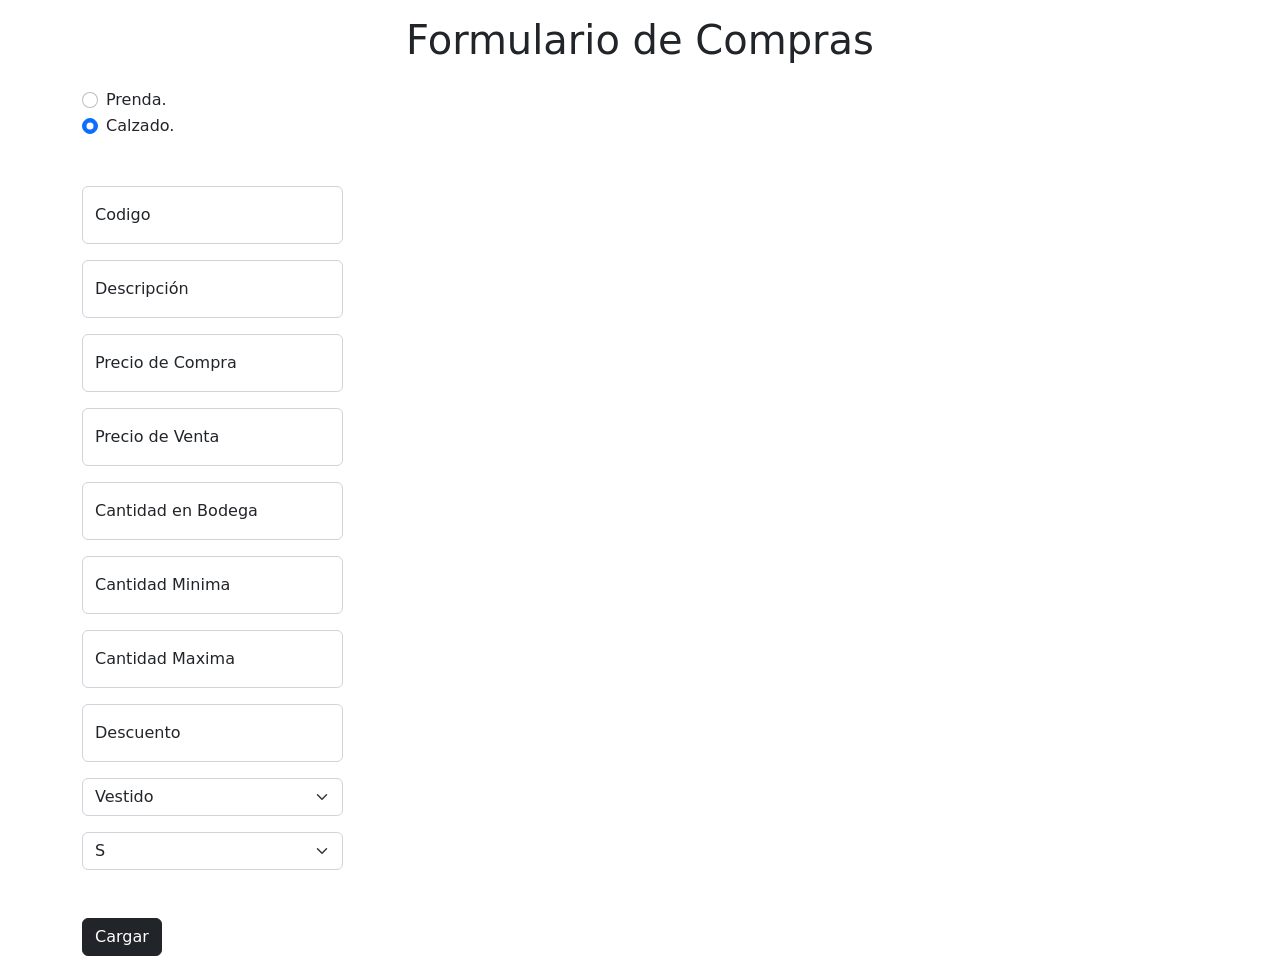
==== reto/vRetos.html @ 3c330ead "Empezando con mi tortura" ====
<!DOCTYPE html>
<html lang="en">
<head>
    <meta charset="UTF-8">
    <meta http-equiv="X-UA-Compatible" content="IE=edge">
    <meta name="viewport" content="width=device-width, initial-scale=1.0">
    <title>Viernes de Pruebas</title>
    <link rel="stylesheet" href="./bootstrap.css/bootstrap.min.css">
    <link rel="stylesheet" href="./vRetos.css">
    <script src="./bootstrap.js/bootstrap.min.js" defer></script>
    <script src="./vRetos.js" defer></script>
</head>
<body>
    

    <div class="container">
        <div class="row text-center">
            <div class="col-12 mt-3">
                <h1>Formulario de Compras</h1>
            </div>
        </div>

        <form action="">
            <div class="row d-flex flex-column">
                <div class="col-3  mt-3 miFormulario">
                    <div class="form-check">
                        <input class="form-check-input" type="radio" name="flexRadioDefault" id="prenda">
                        <label class="form-check-label" for="flexRadioDefault1">
                        Prenda.
                        </label>
                    </div>
                    <div class="form-check">
                        <input class="form-check-input" type="radio" name="flexRadioDefault" id="calzado" checked>
                        <label class="form-check-label" for="flexRadioDefault2">
                        Calzado.
                        </label>
                    </div>
                    <div class="form-floating">
                        <input type="number" class="form-control mt-5 codigo" id="floatingInput" placeholder="Codigo">
                        <label for="floatingInput">Codigo</label>
                    </div>
                    <div class="form-floating">
                        <input type="text" class="form-control mt-3 descripcion" id="floatingInput" placeholder="Descripción">
                        <label for="floatingInput">Descripción</label>
                    </div>
                    <div class="form-floating mt-3">
                        <input type="number" class="form-control pCompra" id="floatingInput"
                            placeholder="Precio de Compra">
                        <label for="floatingInput">Precio de Compra</label>
                    </div>
                    <div class="form-floating mt-3">
                        <input type="number" class="form-control pVenta" id="floatingInput"
                            placeholder="Precio de Venta">
                        <label for="floatingInput">Precio de Venta</label>
                    </div>
                    <div class="form-floating mt-3">
                        <input type="number" class="form-control cBodega" id="floatingInput"
                            placeholder="Cantidad en Bodega">
                        <label for="floatingInput">Cantidad en Bodega</label>
                    </div>
                    <div class="form-floating mt-3">
                        <input type="number" class="form-control cMinima" id="floatingInput"
                            placeholder="Cantidad Minima">
                        <label for="floatingInput">Cantidad Minima</label>
                    </div>
                    <div class="form-floating mt-3">
                        <input type="number" class="form-control cMaxima" id="floatingInput"
                            placeholder="Cantidad Maxima">
                        <label for="floatingInput">Cantidad Maxima</label>
                    </div>
                    <div class="form-floating mt-3">
                        <input type="number" class="form-control descuento" id="floatingInput"
                            placeholder="Descuento">
                        <label for="floatingInput">Descuento</label>
                    </div>

                    <select class="form-select mt-3 seleccionPrenda" aria-label="Default select example">
                        <option value="1">Vestido</option>
                        <option value="2">Pantalon</option>
                        <option value="3">Camisa</option>
                        <option value="4">Buzo</option>
                        <option value="5">Esqueleto</option>
                        <option value="6">Blusa</option>
                    </select>

                    <select class="form-select mt-3 tallaPrenda" aria-label="Default select example">
                        <option value="1">S</option>
                        <option value="2">M</option>
                        <option value="3">L</option>
                        <option value="4">XL</option>
                        <option value="5">XXL</option>
                    </select>




                    <button type="button" id="agregar" class="btn btn-dark mt-5">Cargar</button>

                    
                </div>
            </div>
        </form>


    </div>
</body>
</html>
---- reto/vRetos.css ----
body {
    margin: 0%;
    padding: 0%;
}
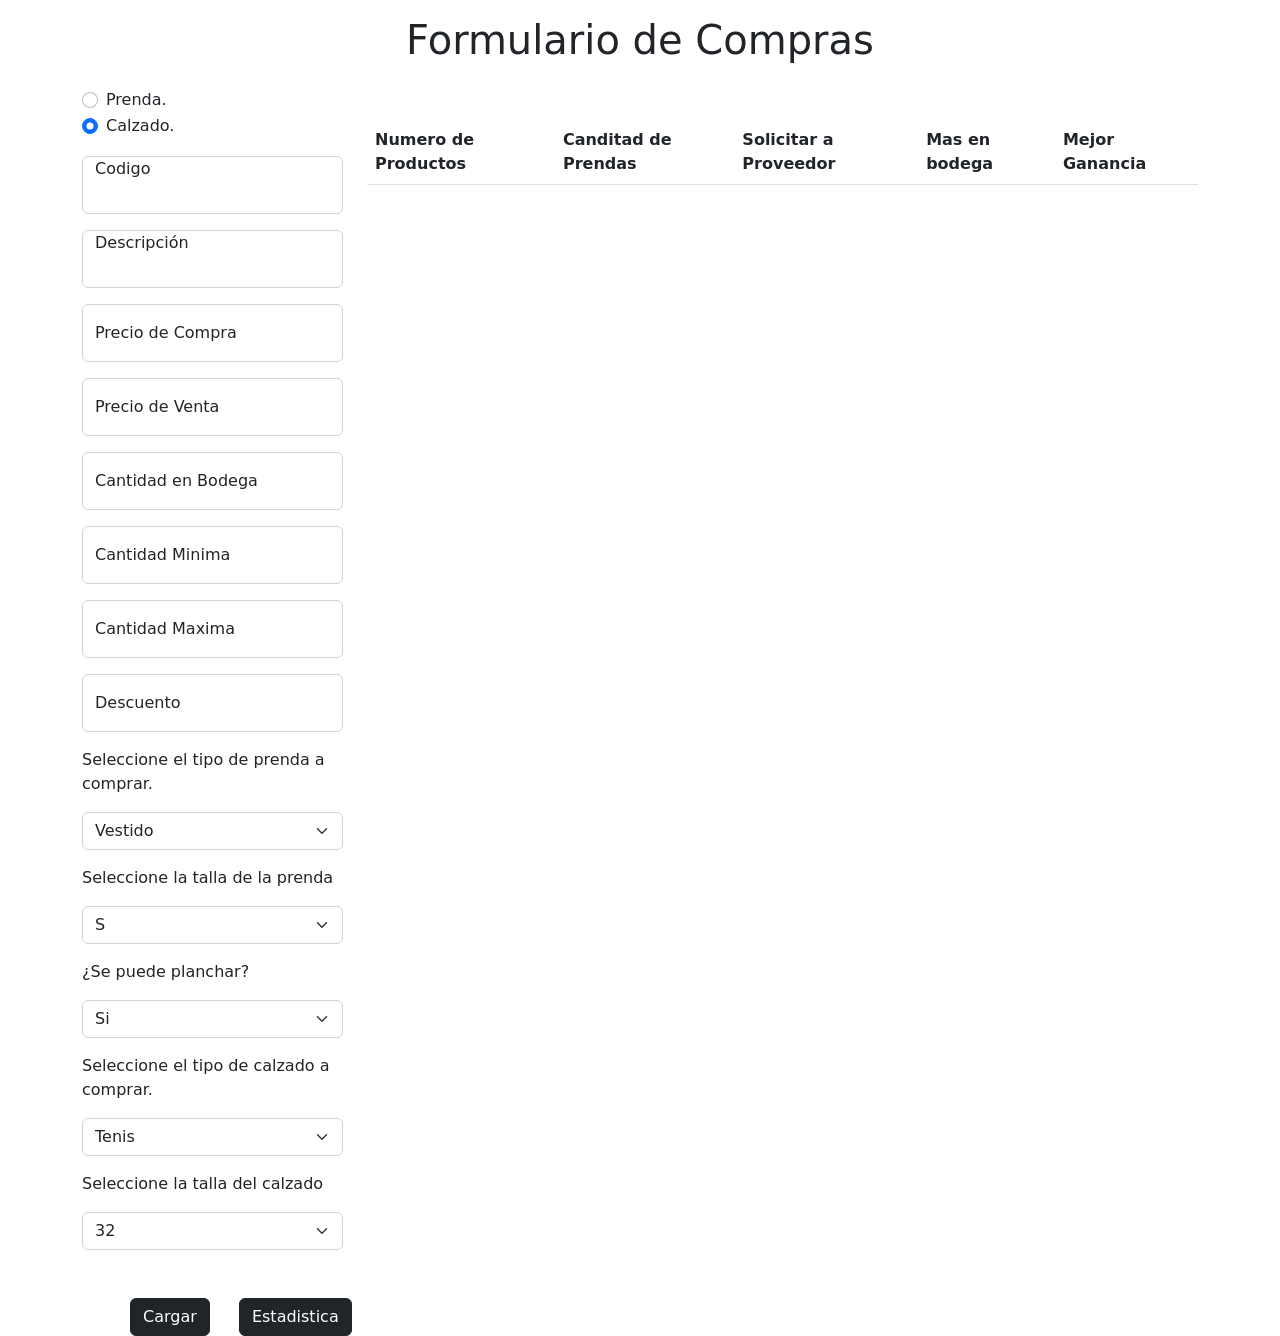
==== commit ff50034f: "Corrigiendo mi pereza" ====
--- a/reto/vRetos.html
+++ b/reto/vRetos.html
@@ -8,11 +8,9 @@
     <link rel="stylesheet" href="./bootstrap.css/bootstrap.min.css">
     <link rel="stylesheet" href="./vRetos.css">
     <script src="./bootstrap.js/bootstrap.min.js" defer></script>
-    <script src="./vRetos.js" defer></script>
+    <script src="./vRetos.js" type="module" defer></script>
 </head>
 <body>
-    
-
     <div class="container">
         <div class="row text-center">
             <div class="col-12 mt-3">
@@ -21,8 +19,8 @@
         </div>
 
         <form action="">
-            <div class="row d-flex flex-column">
-                <div class="col-3  mt-3 miFormulario">
+            <div class="row ">
+                <div class="col-3  mt-3 miFormulario d-flex flex-column">
                     <div class="form-check">
                         <input class="form-check-input" type="radio" name="flexRadioDefault" id="prenda">
                         <label class="form-check-label" for="flexRadioDefault1">
@@ -36,7 +34,7 @@
                         </label>
                     </div>
                     <div class="form-floating">
-                        <input type="number" class="form-control mt-5 codigo" id="floatingInput" placeholder="Codigo">
+                        <input type="number" class="form-control mt-3 codigo" id="floatingInput" placeholder="Codigo">
                         <label for="floatingInput">Codigo</label>
                     </div>
                     <div class="form-floating">
@@ -73,35 +71,80 @@
                             placeholder="Descuento">
                         <label for="floatingInput">Descuento</label>
                     </div>
-
-                    <select class="form-select mt-3 seleccionPrenda" aria-label="Default select example">
+                    <p class="text-start mt-3">Seleccione el tipo de prenda a comprar.</p>
+                    <select class="form-select seleccionPrenda" aria-label="Default select example">
                         <option value="1">Vestido</option>
                         <option value="2">Pantalon</option>
+                        <option value="2">Mocho</option>
+                        <option value="2">Lloguer</option>
                         <option value="3">Camisa</option>
                         <option value="4">Buzo</option>
                         <option value="5">Esqueleto</option>
                         <option value="6">Blusa</option>
                     </select>
-
-                    <select class="form-select mt-3 tallaPrenda" aria-label="Default select example">
+                    <p class="text-start mt-3">Seleccione la talla de la prenda</p>
+                    <select class="form-select tallaPrenda" aria-label="Default select example">
                         <option value="1">S</option>
                         <option value="2">M</option>
                         <option value="3">L</option>
                         <option value="4">XL</option>
                         <option value="5">XXL</option>
                     </select>
+                    <p class="text-start mt-3">¿Se puede planchar?</p>
+                    <select class="form-select tallaPrenda" aria-label="Default select example">
+                        <option value="1">Si</option>
+                        <option value="2">No</option>
+                    </select>
+                    <p class="text-start mt-3">Seleccione el tipo de calzado a comprar.</p>
+                    <select class="form-select seleccionPrenda" aria-label="Default select example">
+                        <option value="1">Tenis</option>
+                        <option value="2">Botines</option>
+                        <option value="3">Botas</option>    
+                        <option value="4">Tacones</option>
+                        <option value="5">Sandalias</option>
+                        <option value="6">Pantuflas</option>
+                        <option value="6">Chagualos</option>
+                        <option value="6">Pisahuevos</option>
+                    </select>
 
+                    <p class="text-start mt-3">Seleccione la talla del calzado</p>
+                    <select class="form-select tallaCalzado" aria-label="Default select example">
+                        <option value="1">32</option>
+                        <option value="2">34</option>
+                        <option value="3">36</option>
+                        <option value="4">38</option>
+                        <option value="5">40</option>
+                        <option value="6">42</option>
+                    </select>
+                </div>
 
-
-
-                    <button type="button" id="agregar" class="btn btn-dark mt-5">Cargar</button>
-
-                    
+                <div class="col-9 mt-5">
+                    <table class="table table-hover">
+                        <thead>
+                            <tr>
+                            <th scope="col">Numero de Productos</th>
+                            <th scope="col">Canditad de Prendas</th>
+                            <th scope="col">Solicitar a Proveedor</th>
+                            <th scope="col">Mas en bodega</th>
+                            <th scope="col">Mejor Ganancia</th>
+                            </tr>
+                        </thead>
+                        <tbody id="tabla">
+                        
+                        </tbody>
+                    </table>
                 </div>
             </div>
         </form>
 
+        <button type="button" id="agregar" class="btn btn-dark mt-5 ms-5">Cargar</button>
+        <button type="button" id="agregar" class="btn btn-dark mt-5 ms-4">Estadistica</button>
 
-    </div>
+
+        <div class="row" id="tarjeta">
+
+        </div>
+
+    </div> <!-- Cierre del container-->
 </body>
 </html>
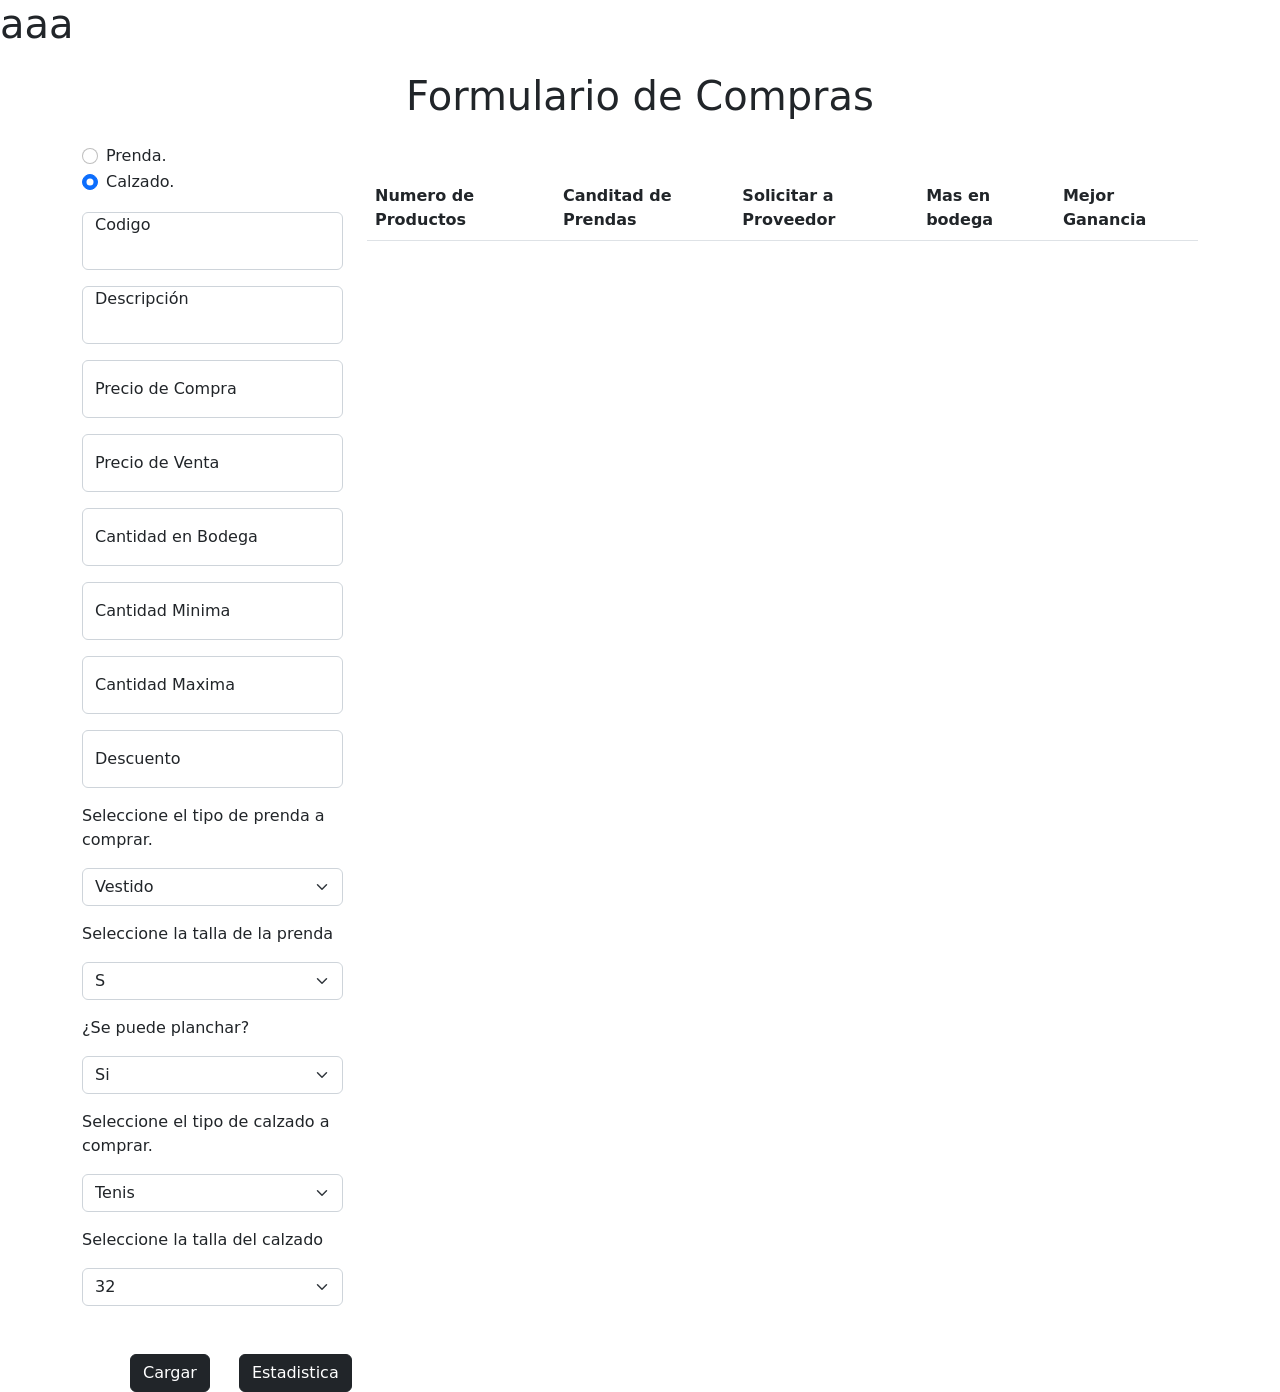
==== commit a264e676: "Agregando la API" ====
--- a/reto/vRetos.html
+++ b/reto/vRetos.html
@@ -11,6 +11,7 @@
     <script src="./vRetos.js" type="module" defer></script>
 </head>
 <body>
+    <h1 id="aaa">aaa</h1>
     <div class="container">
         <div class="row text-center">
             <div class="col-12 mt-3">
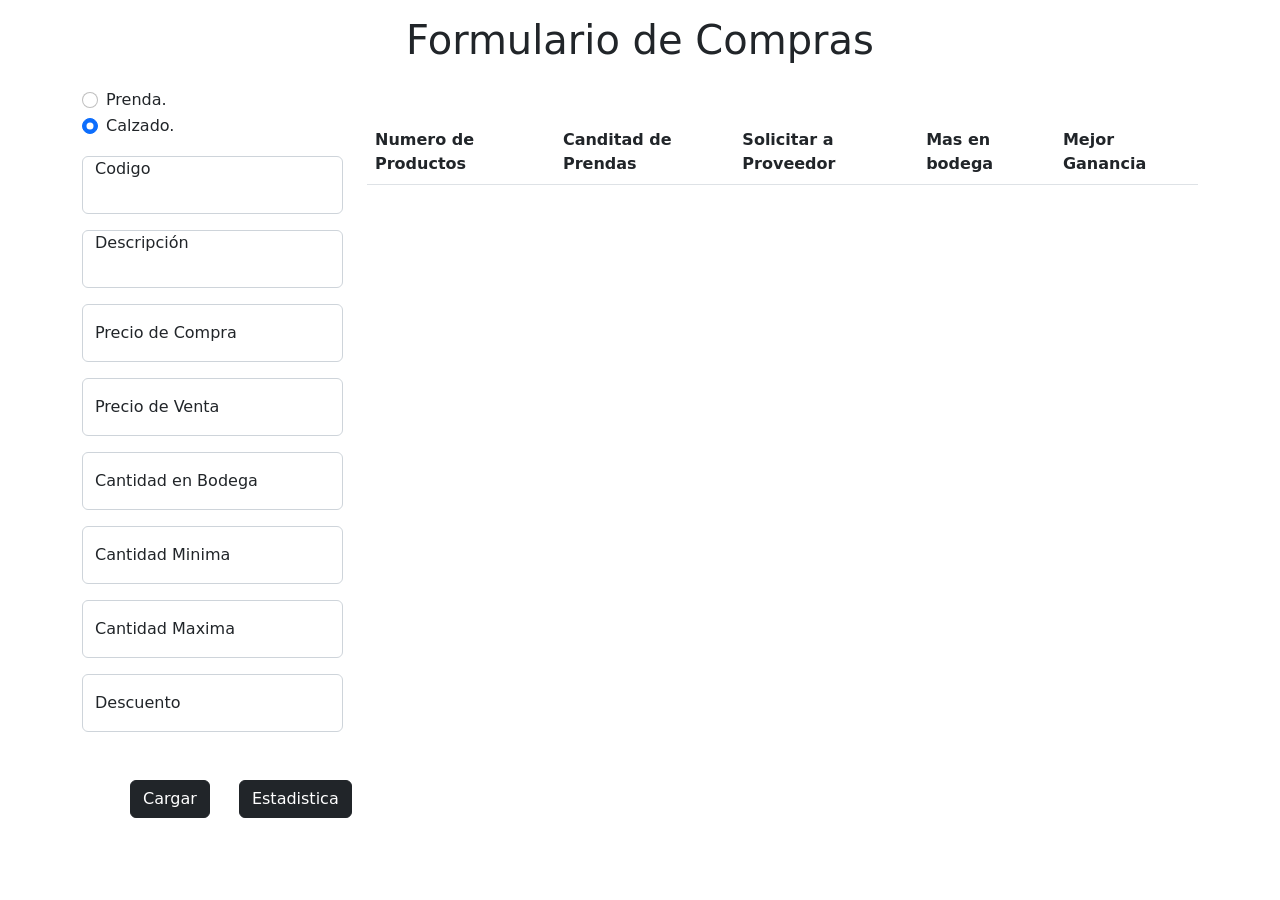
==== commit a0a037dc: "guardando avance" ====
--- a/reto/vRetos.html
+++ b/reto/vRetos.html
@@ -11,7 +11,6 @@
     <script src="./vRetos.js" type="module" defer></script>
 </head>
 <body>
-    <h1 id="aaa">aaa</h1>
     <div class="container">
         <div class="row text-center">
             <div class="col-12 mt-3">
@@ -23,103 +22,120 @@
             <div class="row ">
                 <div class="col-3  mt-3 miFormulario d-flex flex-column">
                     <div class="form-check">
-                        <input class="form-check-input" type="radio" name="flexRadioDefault" id="prenda">
+                        <input class="form-check-input prenda" type="radio" name="flexRadioDefault" id="prenda">
                         <label class="form-check-label" for="flexRadioDefault1">
                         Prenda.
                         </label>
                     </div>
                     <div class="form-check">
-                        <input class="form-check-input" type="radio" name="flexRadioDefault" id="calzado" checked>
+                        <input class="form-check-input calzado" type="radio" name="flexRadioDefault" id="calzado" checked>
                         <label class="form-check-label" for="flexRadioDefault2">
                         Calzado.
                         </label>
                     </div>
                     <div class="form-floating">
                         <input type="number" class="form-control mt-3 codigo" id="floatingInput" placeholder="Codigo">
-                        <label for="floatingInput">Codigo</label>
+                        <label for="floatingInput" class="textoCodigo">Codigo</label>
                     </div>
                     <div class="form-floating">
                         <input type="text" class="form-control mt-3 descripcion" id="floatingInput" placeholder="Descripción">
-                        <label for="floatingInput">Descripción</label>
+                        <label for="floatingInput" class="textoDescripcion">Descripción</label>
                     </div>
                     <div class="form-floating mt-3">
                         <input type="number" class="form-control pCompra" id="floatingInput"
                             placeholder="Precio de Compra">
-                        <label for="floatingInput">Precio de Compra</label>
+                        <label for="floatingInput" class="textoPrecioCompra">Precio de Compra</label>
                     </div>
                     <div class="form-floating mt-3">
                         <input type="number" class="form-control pVenta" id="floatingInput"
                             placeholder="Precio de Venta">
-                        <label for="floatingInput">Precio de Venta</label>
+                        <label for="floatingInput" class="textoPrecioVenta">Precio de Venta</label>
                     </div>
                     <div class="form-floating mt-3">
                         <input type="number" class="form-control cBodega" id="floatingInput"
                             placeholder="Cantidad en Bodega">
-                        <label for="floatingInput">Cantidad en Bodega</label>
+                        <label for="floatingInput" class="textoCantidadBodega">Cantidad en Bodega</label>
                     </div>
                     <div class="form-floating mt-3">
                         <input type="number" class="form-control cMinima" id="floatingInput"
                             placeholder="Cantidad Minima">
-                        <label for="floatingInput">Cantidad Minima</label>
+                        <label for="floatingInput" class="TextoCantidadMinima">Cantidad Minima</label>
                     </div>
                     <div class="form-floating mt-3">
                         <input type="number" class="form-control cMaxima" id="floatingInput"
                             placeholder="Cantidad Maxima">
-                        <label for="floatingInput">Cantidad Maxima</label>
+                        <label for="floatingInput" class="textoCantidadMaxima">Cantidad Maxima</label>
                     </div>
                     <div class="form-floating mt-3">
                         <input type="number" class="form-control descuento" id="floatingInput"
                             placeholder="Descuento">
                         <label for="floatingInput">Descuento</label>
                     </div>
-                    <p class="text-start mt-3">Seleccione el tipo de prenda a comprar.</p>
-                    <select class="form-select seleccionPrenda" aria-label="Default select example">
-                        <option value="1">Vestido</option>
-                        <option value="2">Pantalon</option>
-                        <option value="2">Mocho</option>
-                        <option value="2">Lloguer</option>
-                        <option value="3">Camisa</option>
-                        <option value="4">Buzo</option>
-                        <option value="5">Esqueleto</option>
-                        <option value="6">Blusa</option>
-                    </select>
-                    <p class="text-start mt-3">Seleccione la talla de la prenda</p>
-                    <select class="form-select tallaPrenda" aria-label="Default select example">
-                        <option value="1">S</option>
-                        <option value="2">M</option>
-                        <option value="3">L</option>
-                        <option value="4">XL</option>
-                        <option value="5">XXL</option>
-                    </select>
-                    <p class="text-start mt-3">¿Se puede planchar?</p>
-                    <select class="form-select tallaPrenda" aria-label="Default select example">
-                        <option value="1">Si</option>
-                        <option value="2">No</option>
-                    </select>
-                    <p class="text-start mt-3">Seleccione el tipo de calzado a comprar.</p>
-                    <select class="form-select seleccionPrenda" aria-label="Default select example">
-                        <option value="1">Tenis</option>
-                        <option value="2">Botines</option>
-                        <option value="3">Botas</option>    
-                        <option value="4">Tacones</option>
-                        <option value="5">Sandalias</option>
-                        <option value="6">Pantuflas</option>
-                        <option value="6">Chagualos</option>
-                        <option value="6">Pisahuevos</option>
-                    </select>
+                    <div class="seleccionPrenda">
+                        <p class="text-start mt-3">Seleccione el tipo de prenda a comprar.</p>
+                        <select class="form-select" aria-label="Default select example">
+                            <option value="1">Vestido</option>
+                            <option value="2">Pantalon</option>
+                            <option value="2">Mocho</option>
+                            <option value="2">Lloguer</option>
+                            <option value="3">Camisa</option>
+                            <option value="4">Buzo</option>
+                            <option value="5">Esqueleto</option>
+                            <option value="6">Blusa</option>
+                        </select>
+                    </div>
 
-                    <p class="text-start mt-3">Seleccione la talla del calzado</p>
-                    <select class="form-select tallaCalzado" aria-label="Default select example">
-                        <option value="1">32</option>
-                        <option value="2">34</option>
-                        <option value="3">36</option>
-                        <option value="4">38</option>
-                        <option value="5">40</option>
-                        <option value="6">42</option>
-                    </select>
+
+                    <div class="tallaPrenda">
+                        <p class="text-start mt-3">Seleccione la talla de la prenda</p>
+                        <select class="form-select" aria-label="Default select example">
+                            <option value="1">S</option>
+                            <option value="2">M</option>
+                            <option value="3">L</option>
+                            <option value="4">XL</option>
+                            <option value="5">XXL</option>
+                        </select>
+                    </div>
+
+                    <div class="planchar">
+                        <p class="text-start mt-3">¿Se puede planchar?</p>
+                        <select class="form-select " aria-label="Default select example">
+                            <option value="1">Si</option>
+                            <option value="2">No</option>
+                        </select>
+                    </div>
+
+
+                    <div class="seleccionCalzado">
+                        <p class="text-start mt-3">Seleccione el tipo de calzado a comprar.</p>
+                        <select class="form-select " aria-label="Default select example">
+                            <option value="1">Tenis</option>
+                            <option value="2">Botines</option>
+                            <option value="3">Botas</option>    
+                            <option value="4">Tacones</option>
+                            <option value="5">Sandalias</option>
+                            <option value="6">Pantuflas</option>
+                            <option value="6">Chagualos</option>
+                            <option value="6">Pisahuevos</option>
+                        </select>
+                    </div>
+
+                    <div class="tallaCalzado">
+                        <p class="text-start mt-3">Seleccione la talla del calzado</p>
+                        <select class="form-select " aria-label="Default select example">
+                            <option value="1">32</option>
+                            <option value="2">34</option>
+                            <option value="3">36</option>
+                            <option value="4">38</option>
+                            <option value="5">40</option>
+                            <option value="6">42</option>
+                        </select>
+                    </div>
                 </div>
 
-                <div class="col-9 mt-5">
+
+
+                <div class="col-9 mt-5"> <!-- Inicio de la tabla -->
                     <table class="table table-hover">
                         <thead>
                             <tr>
